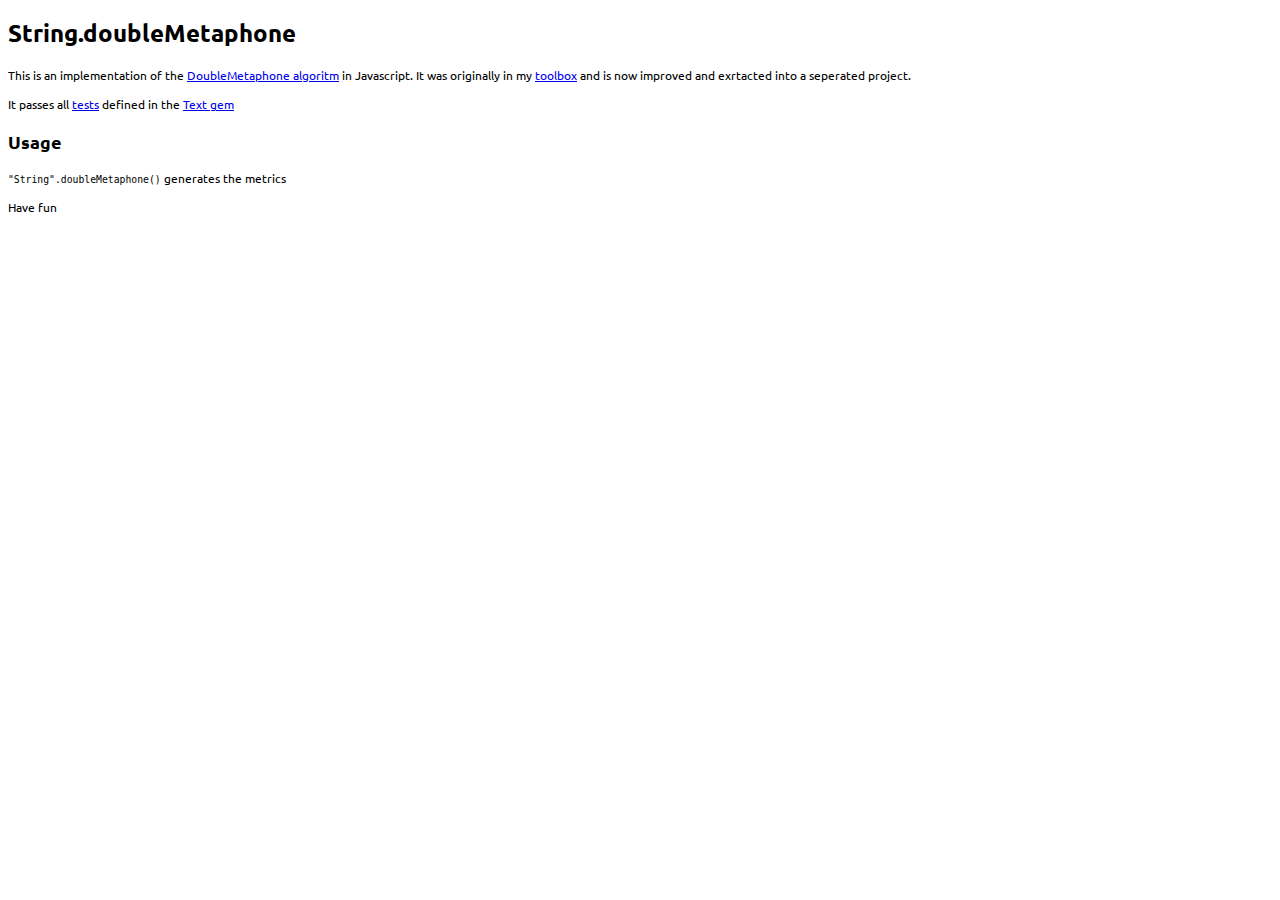
==== index.html @ 92f907ba "added github pages" ====
<!DOCTYPE html>
<html lang="en">
<head>
  <meta charset="UTF-8" />
  <title>String.doubleMetaphone</title>
  <link href='http://fonts.googleapis.com/css?family=Ubuntu&v1' rel='stylesheet' type='text/css'>
  <link media="all" href="styles/style.css" type="text/css" rel="stylesheet" />
</head>
<body>
  <h1>String.doubleMetaphone</h1>
  <p>This is an implementation of the <a href="http://en.wikipedia.org/wiki/Metaphone#Double_Metaphone">DoubleMetaphone algoritm</a> in Javascript. It was originally in my <a href="https://github.com/thomaspeklak/toolbox">toolbox</a> and is now improved and exrtacted into a seperated project.</p>

  <p>It passes all <a href="./test.html">tests</a> defined in the <a href="https://github.com/threedaymonk/text">Text gem</a></p>

  <h2>Usage</h2>
  <p><code>"String".doubleMetaphone()</code> generates the metrics</p>

  <p>Have fun</p>
</body>
</html>
---- styles/style.css ----
body{font:normal 75%/1.45 "Ubuntu", "lucida Grande", "Calibri", "Arial", sans-serif}
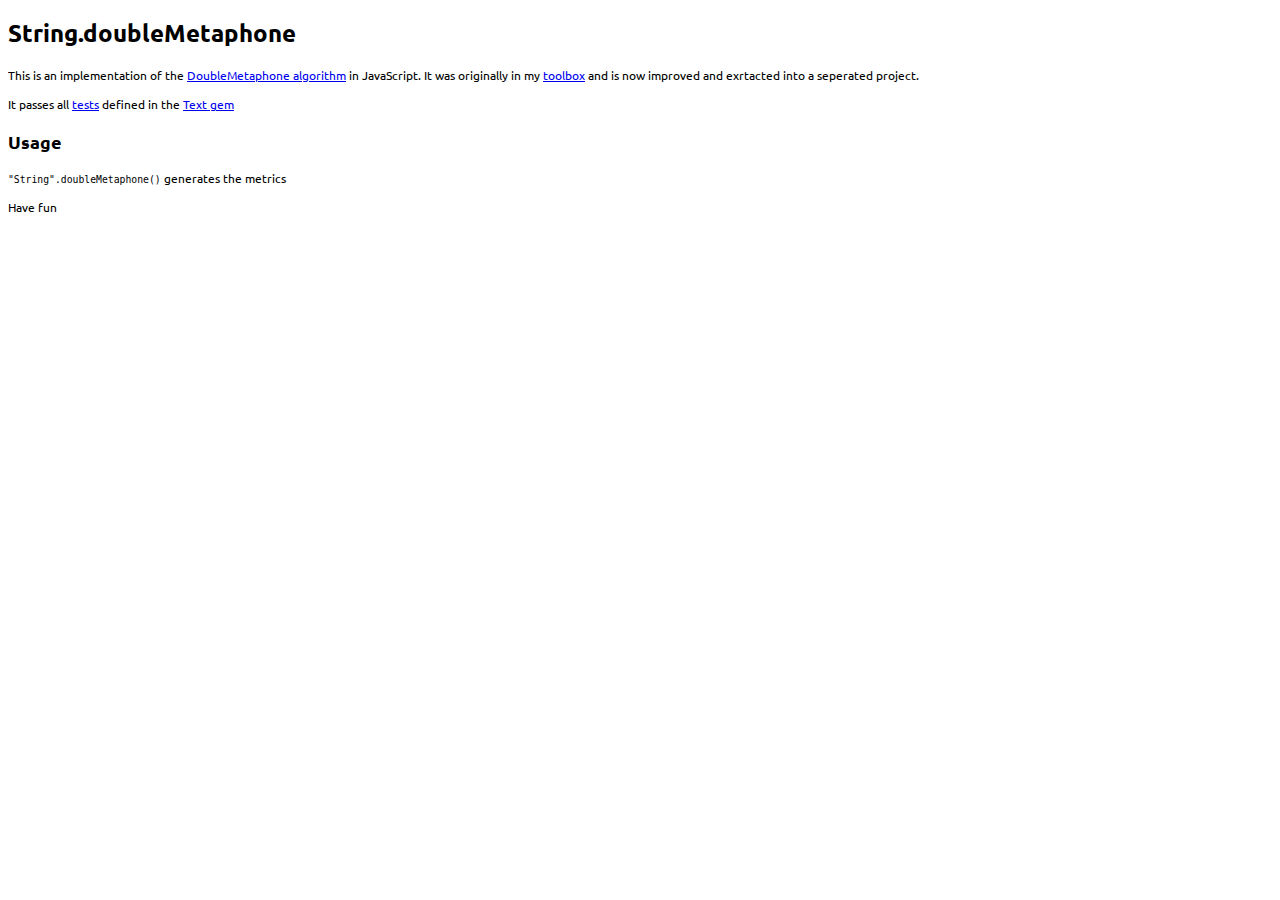
==== commit a2545a8e: "fixed a typo" ====
--- a/index.html
+++ b/index.html
@@ -8,7 +8,7 @@
 </head>
 <body>
   <h1>String.doubleMetaphone</h1>
-  <p>This is an implementation of the <a href="http://en.wikipedia.org/wiki/Metaphone#Double_Metaphone">DoubleMetaphone algoritm</a> in Javascript. It was originally in my <a href="https://github.com/thomaspeklak/toolbox">toolbox</a> and is now improved and exrtacted into a seperated project.</p>
+  <p>This is an implementation of the <a href="http://en.wikipedia.org/wiki/Metaphone#Double_Metaphone">DoubleMetaphone algorithm</a> in JavaScript. It was originally in my <a href="https://github.com/thomaspeklak/toolbox">toolbox</a> and is now improved and exrtacted into a seperated project.</p>
 
   <p>It passes all <a href="./test.html">tests</a> defined in the <a href="https://github.com/threedaymonk/text">Text gem</a></p>
 
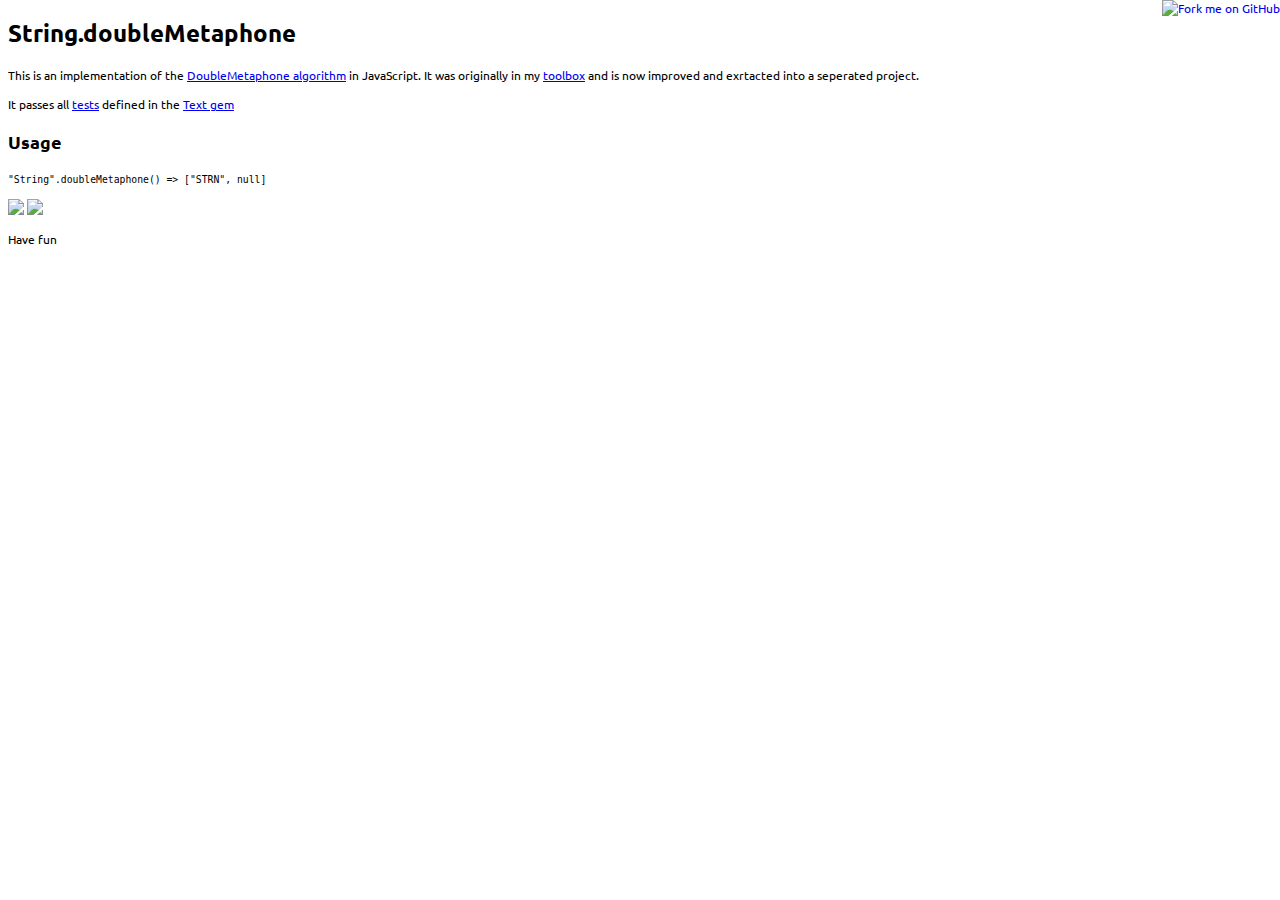
==== commit 5e1d643f: "added fork me badge and download links" ====
--- a/index.html
+++ b/index.html
@@ -8,12 +8,21 @@
 </head>
 <body>
   <h1>String.doubleMetaphone</h1>
+ <a href="http://github.com/thomaspeklak/string.doubleMetaphone"><img style="position: absolute; top: 0; right: 0; border: 0;" src="http://s3.amazonaws.com/github/ribbons/forkme_right_darkblue_121621.png" alt="Fork me on GitHub" /></a>
   <p>This is an implementation of the <a href="http://en.wikipedia.org/wiki/Metaphone#Double_Metaphone">DoubleMetaphone algorithm</a> in JavaScript. It was originally in my <a href="https://github.com/thomaspeklak/toolbox">toolbox</a> and is now improved and exrtacted into a seperated project.</p>
 
   <p>It passes all <a href="./test.html">tests</a> defined in the <a href="https://github.com/threedaymonk/text">Text gem</a></p>
 
   <h2>Usage</h2>
-  <p><code>"String".doubleMetaphone()</code> generates the metrics</p>
+  <p><code>"String".doubleMetaphone() => ["STRN", null] </code></p>
+
+  <div class="download">
+    <a href="http://github.com/thomaspeklak/string.doubleMetaphone/zipball/master">
+      <img border="0" width="90" src="http://github.com/images/modules/download/zip.png"></a>
+    <a href="http://github.com/thomaspeklak/string.doubleMetaphone/tarball/master">
+      <img border="0" width="90" src="http://github.com/images/modules/download/tar.png"></a>
+  </div>
+
 
   <p>Have fun</p>
 </body>
